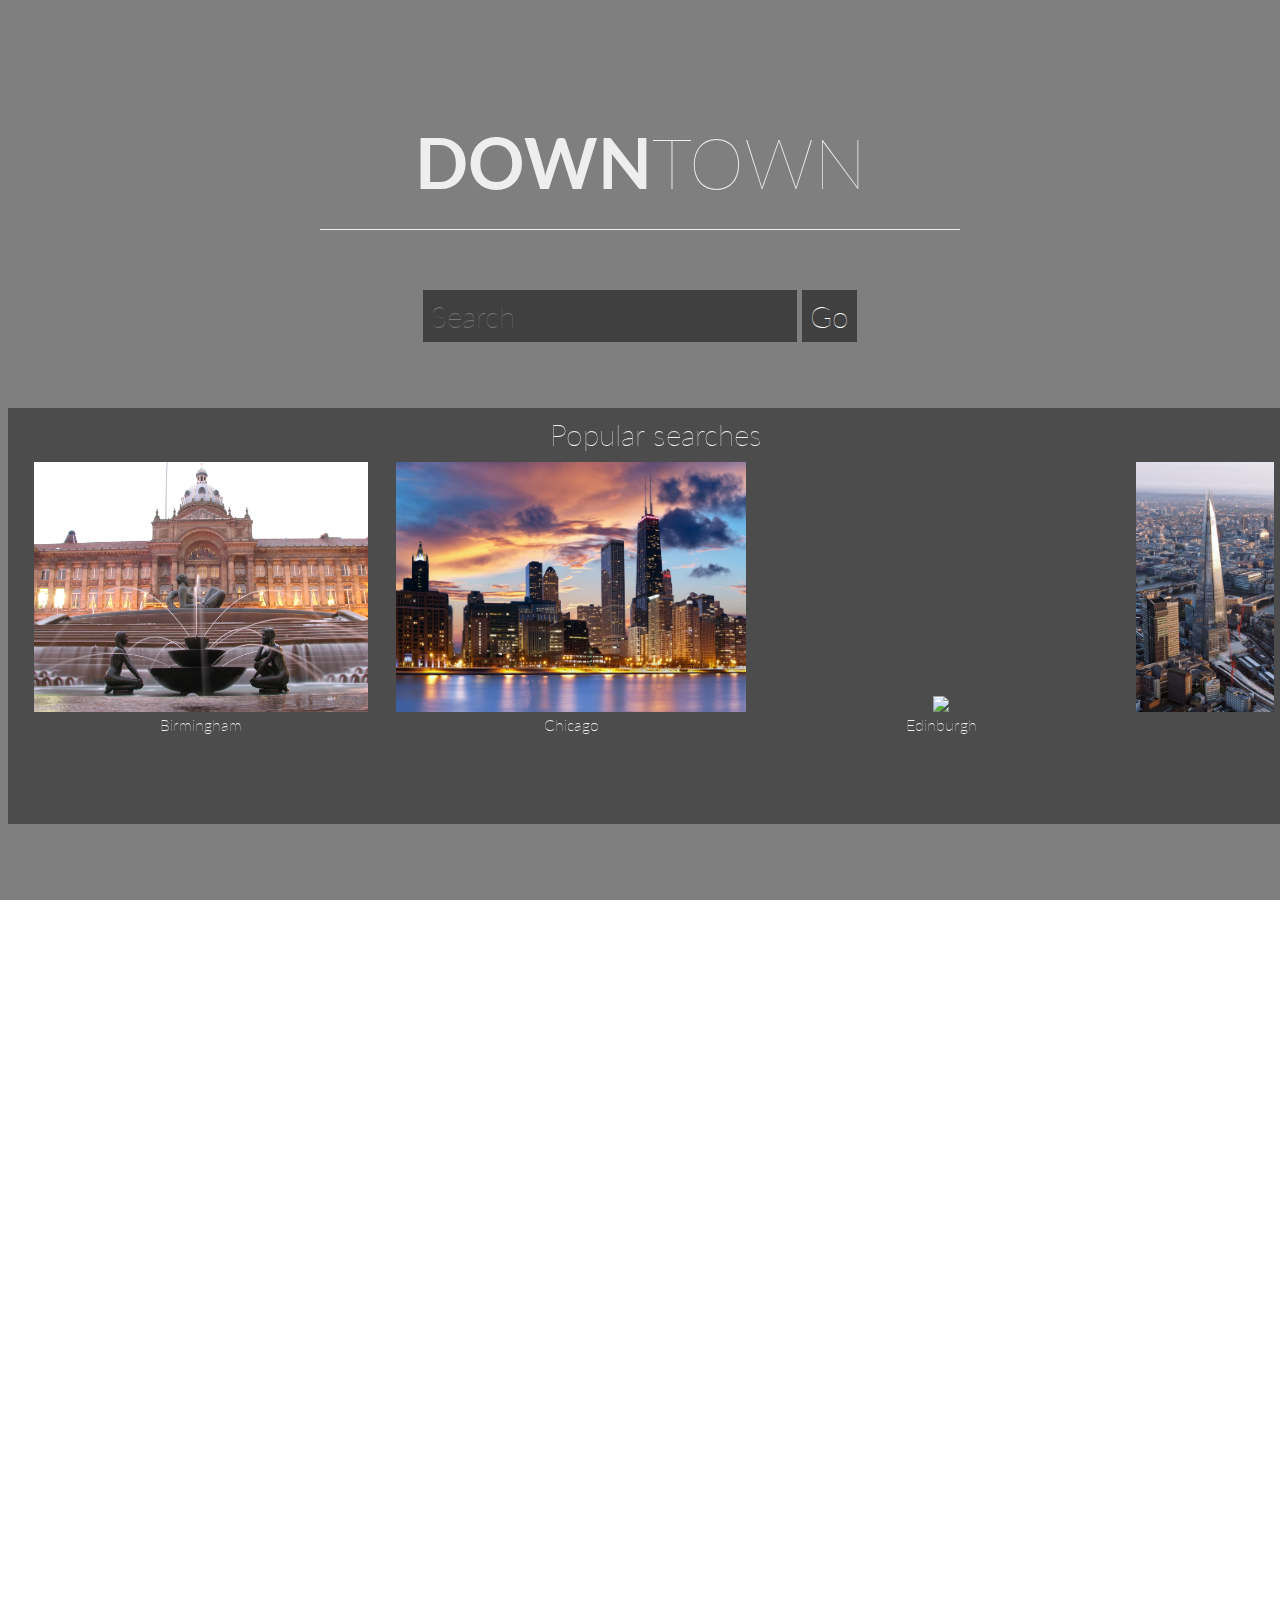
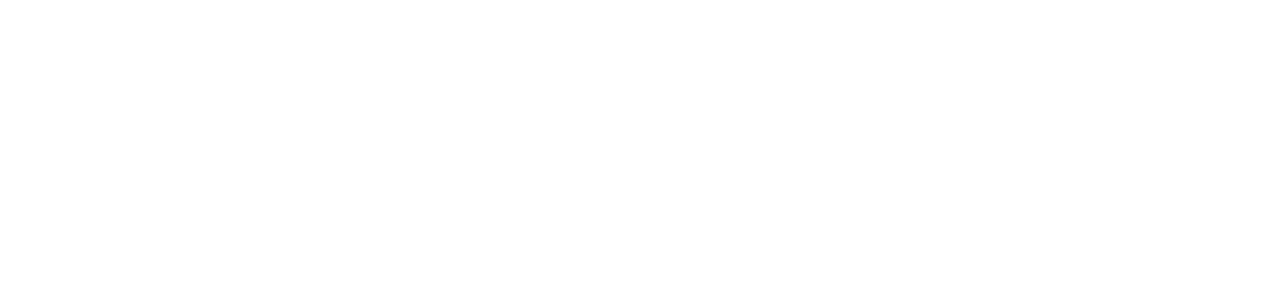
==== index.html @ 3a570801 "Initial upload" ====
<!DOCTYPE html>
<html>
	<head>
		<link href='http://fonts.googleapis.com/css?family=Lato:300' rel='stylesheet' type='text/css'>
		<link rel="stylesheet" href="css/font-awesome.min.css">
		<link rel="stylesheet" href="css/weather-icons.min.css">
		<link rel="stylesheet" type="text/css" href="css/index.css">
		<link rel="stylesheet" type="text/css" href="css/jquery-ui.min.css">
		<meta charset="UTF-8">
		<title>City Search</title>
	</head>
	<body>
		<div id='homepage'>
			<div class='headerdiv'>
				<h1 class='maintitle whitetext'><span style='font-weight:bold'>DOWN</span>TOWN</h1>
				<div class='searchbardiv'>
					<input placeholder='Search' class='mainsearch whitetext' type='text'>
					<button class='searchbutton button whitetext' type='button'>Go</button>
				</div>
			</div>
			<div class='darktile col3 popularsearchesdiv'>
				<h2 class='whitetext center'>Popular searches</h2>
				<ul style='margin-right:22px' id='popularsearches'></ul>
			</div>
			<div>
				<div class='backgroundimgdarkener'></div>
				<img id='homebackgroundimg' src='img/san fransisco.jpg'>
			</div>
		</div>
		<div id='resultspage' style='opacity:0'>
			<div id='toolbar'>

			</div>
			<div>
				<div class='backgroundimgdarkener'></div>
				<img id='searchbackgroundimg'>
			</div>
			<div class='container'>
				<img id='backbutton' class='button' src='img/icons/back_arrow-01.svg'>
				<div style='width:95%;display:inline-block'>
					<h1 class='whitetext' id='maincitytitle'></h1>
					<div class='searchbardiv subsearchbardiv'>
						<input placeholder='Search' class='mainsearch whitetext' type='text'>
						<button class='searchbutton button whitetext' type='button'>Go</button>
					</div>
				</div>
				<div class='darktile col1'>
					<i class="whitetext icon wi wi-umbrella"></i>
					<h2 class='whitetext'>Weather</h2>
					<div class='col21'>
						<i class="whitetext icon wi wi-thermometer"></i>
						<h3 class='whitetext' id='temp'></h3>
					</div>
					<div class='col21'>
						<i class="whitetext icon wi wi-thermometer"></i>
						<h3 class='whitetext' id='weather'></h3>
					</div>
					<div class='col3'>
						<ul id='longtermweather'></ul>
					</div>
				</div>
				<div class='darktile col2'>
					<div id='mapdiv'></div>
				</div>
				<div class='darktile col1'>
					<i class='whitetext headericon fa fa-map'></i>
					<h2 class='whitetext'>Distance</h2>
					<div class='col21'>
						<i class="whitetext icon wi wi-time-3"></i>
						<h3 class='whitetext' id='timedifference'></h3>
					</div>
					<div class='col21'>
						<i class="whitetext icon fa fa-road"></i>
						<h3 class='whitetext' id='distance'></h3>
					</div>
					<i class="whitetext icon fa fa-plane"></i>
					<h3 class='whitetext' id='timetofly'></h3>
				</div>
				<div class='darktile col3'>
					<h3 class='whitetext'><span id='numthingstodo'></span> things to do</h3><img src='img/mappin.png'>
					<ul id='thingstodo' class='inshadow'></ul>
				</div>
			</div>
		</div>
	</body>
	<script src='js/jquery-1.11.3.min.js'></script>
	<script src='js/jquery-ui.min.js'></script>
	<script src='js/papaparse.min.js'></script>
	<script src='js/moment.js'></script>
	<script src='js/index.js'></script>
</html>
---- css/weather-icons.min.css ----
/*!
 *  Weather Icons 1.3
 *  Updated November 30th, 2014
 *  Weather themed icons for Bootstrap
 *  ------------------------------------------------------------------------------
* Maintained at http://erikflowers.github.io/weather-icons
 *  http://twitter.com/Erik_UX
 *
 *  License
 *  ------------------------------------------------------------------------------
 *  - Fpmt licensed under SIL OFL 1.1 -
 *    http://scripts.sil.org/OFL
 *  - CSS and LESS are licensed under MIT License -
 *    http://opensource.org/licenses/mit-license.html
 *  - Documentation licensed under CC BY 3.0 -
 *    http://creativecommons.org/licenses/by/3.0/
 *  - Inspired by and works great as a companion with Font Awesome
 *    "Font Awesome by Dave Gandy - http://fontawesome.io"
 *
 *  Weather Icons Bootstrap Package Author - Erik Flowers - erik@helloerik.com
 *  ------------------------------------------------------------------------------
 *  Email: erik@helloerik.com
 *  Twitter: http://twitter.com/Erik_UX
 */@font-face{font-family:weathericons;src:url(../font/weathericons-regular-webfont.eot);src:url(../font/weathericons-regular-webfont.eot?#iefix) format('embedded-opentype'),url(../font/weathericons-regular-webfont.woff) format('woff'),url(../font/weathericons-regular-webfont.ttf) format('truetype'),url(../font/weathericons-regular-webfont.svg#weather_iconsregular) format('svg');font-weight:400;font-style:normal}.wi{display:inline-block;font-family:weathericons;font-style:normal;font-weight:400;line-height:1;-webkit-font-smoothing:antialiased;-moz-osx-font-smoothing:grayscale}.wi-day-cloudy-gusts:before{content:"\f000"}.wi-day-cloudy-windy:before{content:"\f001"}.wi-day-cloudy:before{content:"\f002"}.wi-day-fog:before{content:"\f003"}.wi-day-hail:before{content:"\f004"}.wi-day-lightning:before{content:"\f005"}.wi-day-rain-mix:before{content:"\f006"}.wi-day-rain-wind:before{content:"\f007"}.wi-day-rain:before{content:"\f008"}.wi-day-showers:before{content:"\f009"}.wi-day-snow:before{content:"\f00a"}.wi-day-sprinkle:before{content:"\f00b"}.wi-day-sunny-overcast:before{content:"\f00c"}.wi-day-sunny:before{content:"\f00d"}.wi-day-storm-showers:before{content:"\f00e"}.wi-day-thunderstorm:before{content:"\f010"}.wi-cloudy-gusts:before{content:"\f011"}.wi-cloudy-windy:before{content:"\f012"}.wi-cloudy:before{content:"\f013"}.wi-fog:before{content:"\f014"}.wi-hail:before{content:"\f015"}.wi-lightning:before{content:"\f016"}.wi-rain-mix:before{content:"\f017"}.wi-rain-wind:before{content:"\f018"}.wi-rain:before{content:"\f019"}.wi-showers:before{content:"\f01a"}.wi-snow:before{content:"\f01b"}.wi-sprinkle:before{content:"\f01c"}.wi-storm-showers:before{content:"\f01d"}.wi-thunderstorm:before{content:"\f01e"}.wi-windy:before{content:"\f021"}.wi-night-alt-cloudy-gusts:before{content:"\f022"}.wi-night-alt-cloudy-windy:before{content:"\f023"}.wi-night-alt-hail:before{content:"\f024"}.wi-night-alt-lightning:before{content:"\f025"}.wi-night-alt-rain-mix:before{content:"\f026"}.wi-night-alt-rain-wind:before{content:"\f027"}.wi-night-alt-rain:before{content:"\f028"}.wi-night-alt-showers:before{content:"\f029"}.wi-night-alt-snow:before{content:"\f02a"}.wi-night-alt-sprinkle:before{content:"\f02b"}.wi-night-alt-storm-showers:before{content:"\f02c"}.wi-night-alt-thunderstorm:before{content:"\f02d"}.wi-night-clear:before{content:"\f02e"}.wi-night-cloudy-gusts:before{content:"\f02f"}.wi-night-cloudy-windy:before{content:"\f030"}.wi-night-cloudy:before{content:"\f031"}.wi-night-hail:before{content:"\f032"}.wi-night-lightning:before{content:"\f033"}.wi-night-rain-mix:before{content:"\f034"}.wi-night-rain-wind:before{content:"\f035"}.wi-night-rain:before{content:"\f036"}.wi-night-showers:before{content:"\f037"}.wi-night-snow:before{content:"\f038"}.wi-night-sprinkle:before{content:"\f039"}.wi-night-storm-showers:before{content:"\f03a"}.wi-night-thunderstorm:before{content:"\f03b"}.wi-celsius:before{content:"\f03c"}.wi-cloud-down:before{content:"\f03d"}.wi-cloud-refresh:before{content:"\f03e"}.wi-cloud-up:before{content:"\f040"}.wi-cloud:before{content:"\f041"}.wi-degrees:before{content:"\f042"}.wi-down-left:before{content:"\f043"}.wi-down:before{content:"\f044"}.wi-fahrenheit:before{content:"\f045"}.wi-horizon-alt:before{content:"\f046"}.wi-horizon:before{content:"\f047"}.wi-left:before{content:"\f048"}.wi-lightning:before{content:"\f016"}.wi-night-fog:before{content:"\f04a"}.wi-refresh-alt:before{content:"\f04b"}.wi-refresh:before{content:"\f04c"}.wi-right:before{content:"\f04d"}.wi-sprinkles:before{content:"\f04e"}.wi-strong-wind:before{content:"\f050"}.wi-sunrise:before{content:"\f051"}.wi-sunset:before{content:"\f052"}.wi-thermometer-exterior:before{content:"\f053"}.wi-thermometer-internal:before{content:"\f054"}.wi-thermometer:before{content:"\f055"}.wi-tornado:before{content:"\f056"}.wi-up-right:before{content:"\f057"}.wi-up:before{content:"\f058"}.wi-wind-west:before{content:"\f059"}.wi-wind-south-west:before{content:"\f05a"}.wi-wind-south-east:before{content:"\f05b"}.wi-wind-south:before{content:"\f05c"}.wi-wind-north-west:before{content:"\f05d"}.wi-wind-north-east:before{content:"\f05e"}.wi-wind-north:before{content:"\f060"}.wi-wind-east:before{content:"\f061"}.wi-smoke:before{content:"\f062"}.wi-dust:before{content:"\f063"}.wi-snow-wind:before{content:"\f064"}.wi-day-snow-wind:before{content:"\f065"}.wi-night-snow-wind:before{content:"\f066"}.wi-night-alt-snow-wind:before{content:"\f067"}.wi-day-sleet-storm:before{content:"\f068"}.wi-night-sleet-storm:before{content:"\f069"}.wi-night-alt-sleet-storm:before{content:"\f06a"}.wi-day-snow-thunderstorm:before{content:"\f06b"}.wi-night-snow-thunderstorm:before{content:"\f06c"}.wi-night-alt-snow-thunderstorm:before{content:"\f06d"}.wi-solar-eclipse:before{content:"\f06e"}.wi-lunar-eclipse:before{content:"\f070"}.wi-meteor:before{content:"\f071"}.wi-hot:before{content:"\f072"}.wi-hurricane:before{content:"\f073"}.wi-smog:before{content:"\f074"}.wi-alien:before{content:"\f075"}.wi-snowflake-cold:before{content:"\f076"}.wi-stars:before{content:"\f077"}.wi-night-partly-cloudy:before{content:"\f083"}.wi-umbrella:before{content:"\f084"}.wi-day-windy:before{content:"\f085"}.wi-night-alt-cloudy:before{content:"\f086"}.wi-up-left:before{content:"\f087"}.wi-down-right:before{content:"\f088"}.wi-time-12:before{content:"\f089"}.wi-time-1:before{content:"\f08a"}.wi-time-2:before{content:"\f08b"}.wi-time-3:before{content:"\f08c"}.wi-time-4:before{content:"\f08d"}.wi-time-5:before{content:"\f08e"}.wi-time-6:before{content:"\f08f"}.wi-time-7:before{content:"\f090"}.wi-time-8:before{content:"\f091"}.wi-time-9:before{content:"\f092"}.wi-time-10:before{content:"\f093"}.wi-time-11:before{content:"\f094"}.wi-day-sleet:before{content:"\f0b2"}.wi-night-sleet:before{content:"\f0b3"}.wi-night-alt-sleet:before{content:"\f0b4"}.wi-sleet:before{content:"\f0b5"}.wi-day-haze:before{content:"\f0b6"}.wi-beafort-0:before{content:"\f0b7"}.wi-beafort-1:before{content:"\f0b8"}.wi-beafort-2:before{content:"\f0b9"}.wi-beafort-3:before{content:"\f0ba"}.wi-beafort-4:before{content:"\f0bb"}.wi-beafort-5:before{content:"\f0bc"}.wi-beafort-6:before{content:"\f0bd"}.wi-beafort-7:before{content:"\f0be"}.wi-beafort-8:before{content:"\f0bf"}.wi-beafort-9:before{content:"\f0c0"}.wi-beafort-10:before{content:"\f0c1"}.wi-beafort-11:before{content:"\f0c2"}.wi-beafort-12:before{content:"\f0c3"}.wi-wind-default:before{content:"\f0b1"}.wi-wind-default._0-deg{-webkit-transform:rotate(0deg);-moz-transform:rotate(0deg);-ms-transform:rotate(0deg);-o-transform:rotate(0deg);transform:rotate(0deg)}.wi-wind-default._15-deg{-webkit-transform:rotate(15deg);-moz-transform:rotate(15deg);-ms-transform:rotate(15deg);-o-transform:rotate(15deg);transform:rotate(15deg)}.wi-wind-default._30-deg{-webkit-transform:rotate(30deg);-moz-transform:rotate(30deg);-ms-transform:rotate(30deg);-o-transform:rotate(30deg);transform:rotate(30deg)}.wi-wind-default._45-deg{-webkit-transform:rotate(45deg);-moz-transform:rotate(45deg);-ms-transform:rotate(45deg);-o-transform:rotate(45deg);transform:rotate(45deg)}.wi-wind-default._60-deg{-webkit-transform:rotate(60deg);-moz-transform:rotate(60deg);-ms-transform:rotate(60deg);-o-transform:rotate(60deg);transform:rotate(60deg)}.wi-wind-default._75-deg{-webkit-transform:rotate(75deg);-moz-transform:rotate(75deg);-ms-transform:rotate(75deg);-o-transform:rotate(75deg);transform:rotate(75deg)}.wi-wind-default._90-deg{-webkit-transform:rotate(90deg);-moz-transform:rotate(90deg);-ms-transform:rotate(90deg);-o-transform:rotate(90deg);transform:rotate(90deg)}.wi-wind-default._105-deg{-webkit-transform:rotate(105deg);-moz-transform:rotate(105deg);-ms-transform:rotate(105deg);-o-transform:rotate(105deg);transform:rotate(105deg)}.wi-wind-default._120-deg{-webkit-transform:rotate(120deg);-moz-transform:rotate(120deg);-ms-transform:rotate(120deg);-o-transform:rotate(120deg);transform:rotate(120deg)}.wi-wind-default._135-deg{-webkit-transform:rotate(135deg);-moz-transform:rotate(135deg);-ms-transform:rotate(135deg);-o-transform:rotate(135deg);transform:rotate(135deg)}.wi-wind-default._150-deg{-webkit-transform:rotate(150deg);-moz-transform:rotate(150deg);-ms-transform:rotate(150deg);-o-transform:rotate(150deg);transform:rotate(150deg)}.wi-wind-default._165-deg{-webkit-transform:rotate(165deg);-moz-transform:rotate(165deg);-ms-transform:rotate(165deg);-o-transform:rotate(165deg);transform:rotate(165deg)}.wi-wind-default._180-deg{-webkit-transform:rotate(180deg);-moz-transform:rotate(180deg);-ms-transform:rotate(180deg);-o-transform:rotate(180deg);transform:rotate(180deg)}.wi-wind-default._195-deg{-webkit-transform:rotate(195deg);-moz-transform:rotate(195deg);-ms-transform:rotate(195deg);-o-transform:rotate(195deg);transform:rotate(195deg)}.wi-wind-default._210-deg{-webkit-transform:rotate(210deg);-moz-transform:rotate(210deg);-ms-transform:rotate(210deg);-o-transform:rotate(210deg);transform:rotate(210deg)}.wi-wind-default._225-deg{-webkit-transform:rotate(225deg);-moz-transform:rotate(225deg);-ms-transform:rotate(225deg);-o-transform:rotate(225deg);transform:rotate(225deg)}.wi-wind-default._240-deg{-webkit-transform:rotate(240deg);-moz-transform:rotate(240deg);-ms-transform:rotate(240deg);-o-transform:rotate(240deg);transform:rotate(240deg)}.wi-wind-default._255-deg{-webkit-transform:rotate(255deg);-moz-transform:rotate(255deg);-ms-transform:rotate(255deg);-o-transform:rotate(255deg);transform:rotate(255deg)}.wi-wind-default._270-deg{-webkit-transform:rotate(270deg);-moz-transform:rotate(270deg);-ms-transform:rotate(270deg);-o-transform:rotate(270deg);transform:rotate(270deg)}.wi-wind-default._285-deg{-webkit-transform:rotate(295deg);-moz-transform:rotate(295deg);-ms-transform:rotate(295deg);-o-transform:rotate(295deg);transform:rotate(295deg)}.wi-wind-default._300-deg{-webkit-transform:rotate(300deg);-moz-transform:rotate(300deg);-ms-transform:rotate(300deg);-o-transform:rotate(300deg);transform:rotate(300deg)}.wi-wind-default._315-deg{-webkit-transform:rotate(315deg);-moz-transform:rotate(315deg);-ms-transform:rotate(315deg);-o-transform:rotate(315deg);transform:rotate(315deg)}.wi-wind-default._330-deg{-webkit-transform:rotate(330deg);-moz-transform:rotate(330deg);-ms-transform:rotate(330deg);-o-transform:rotate(330deg);transform:rotate(330deg)}.wi-wind-default._345-deg{-webkit-transform:rotate(345deg);-moz-transform:rotate(345deg);-ms-transform:rotate(345deg);-o-transform:rotate(345deg);transform:rotate(345deg)}.wi-moon-new:before{content:"\f095"}.wi-moon-waxing-cresent-1:before{content:"\f096"}.wi-moon-waxing-cresent-2:before{content:"\f097"}.wi-moon-waxing-cresent-3:before{content:"\f098"}.wi-moon-waxing-cresent-4:before{content:"\f099"}.wi-moon-waxing-cresent-5:before{content:"\f09a"}.wi-moon-waxing-cresent-6:before{content:"\f09b"}.wi-moon-first-quarter:before{content:"\f09c"}.wi-moon-waxing-gibbous-1:before{content:"\f09d"}.wi-moon-waxing-gibbous-2:before{content:"\f09e"}.wi-moon-waxing-gibbous-3:before{content:"\f09f"}.wi-moon-waxing-gibbous-4:before{content:"\f0a0"}.wi-moon-waxing-gibbous-5:before{content:"\f0a1"}.wi-moon-waxing-gibbous-6:before{content:"\f0a2"}.wi-moon-full:before{content:"\f0a3"}.wi-moon-waning-gibbous-1:before{content:"\f0a4"}.wi-moon-waning-gibbous-2:before{content:"\f0a5"}.wi-moon-waning-gibbous-3:before{content:"\f0a6"}.wi-moon-waning-gibbous-4:before{content:"\f0a7"}.wi-moon-waning-gibbous-5:before{content:"\f0a8"}.wi-moon-waning-gibbous-6:before{content:"\f0a9"}.wi-moon-3rd-quarter:before{content:"\f0aa"}.wi-moon-waning-crescent-1:before{content:"\f0ab"}.wi-moon-waning-crescent-2:before{content:"\f0ac"}.wi-moon-waning-crescent-3:before{content:"\f0ad"}.wi-moon-waning-crescent-4:before{content:"\f0ae"}.wi-moon-waning-crescent-5:before{content:"\f0af"}.wi-moon-waning-crescent-6:before{content:"\f0b0"}
---- css/index.css ----
@font-face {
    font-family: roboto;
    src: url(fonts/Roboto-Regular.ttf);
}

@font-face {
    font-family: roboto_thin;
    src: url(fonts/Roboto-Thin.ttf);
}

* {
    font-family: 'Lato';
    font-weight: 100;
    padding: 0px;
    margin: 0px;
  }

body{
	overflow-x: hidden;
	overflow-y: hidden;
}h2{
	font-size: 30px;
}h3{
	font-size: 25px;
}

/*body,ul{
	*zoom:1;
}
body:before,body:after,ul:before,ul:after{
	content:"";
	display:table;
}
body:after,ul:after{
	clear:both;
}*/

.col1,.col2,.col3,.col21{
	float:left;
	text-align: center;
}

.col1{
	width: 32%;
}
.col2{
	width: 63%;
}
.col3{
	width: 100%;
	height: auto;
}

.col21{
	width: 50%;
}


#homepage{
	z-index: 0;
}
.headerdiv{
	z-index: 3;
	position:absolute;
	width: 50%;
	margin: 0 25%;
}
.whitetext{
	color:#eee;
}
.center{
	text-align: center;
}
.button:hover{
	cursor: pointer;
}
	.maintitle,#maincitytitle{
		text-align: center;
		font-size: 50px;
		margin: 10px 0 30px 0;
		border-bottom: 1px solid;
		padding-bottom: 25px;
	}
	.maintitle{
		font-size: 70px;
		margin: 120px 0 60px 0;
	}

	.searchbardiv{
		display: block;
		text-align: center;
	}
		.subsearchbardiv{
			position: absolute;
			top: 40px;
			right: 10px;
		}
		.mainsearch,.searchbutton{
			display: inline-block;
			font-size: 30px;
			padding: 8px;
			background-color: rgba(1,1,1,0.5);
			color:white;
			border: none;
		}
		.imgclick:hover{
			cursor: pointer;
		}
		#backbutton{
			height:55px;
			margin:20px 0;
		}

#resultspage{
	position: absolute;
	top:0;
	z-index: 1;
}
	#toolbar{
		position:absolute;
	}
	#searchbackgroundimg,#homebackgroundimg{
		position:relative;
		width: 106%;
		top: -10px;
		left: -3%;
		-webkit-filter: blur(5px);
		  -moz-filter: blur(5px);
		  -o-filter: blur(5px);
		  -ms-filter: blur(5px);
		  filter: blur(5px);
	}
		.backgroundimgdarkener{
			background-color: black;
			opacity: 0.5;
			height: 100%;
			width: 100%;
			position: absolute;
			z-index: 1;
		}

	.container{
		position: absolute;
		top:0;
		width: 95%;
		margin: 0 2.5%;
		z-index: 2;
	}
		.darktile{
			background-color: rgba(1,1,1,0.4);
			margin: 8px;
			padding: 8px;
			height: 400px;
		}
		.inshadow{
			box-shadow: ;
		}
		.icon{
			font-size: 55px;
			margin-top: 20px;
		}
		.shorticon{
			margin-top: 10px;
		}
		.headericon{
			font-size: 60px;
			margin: 10px 0;
		}
		#thingstodo,#popularsearches,#longtermweather{
			overflow-x: auto;
			white-space: nowrap;
		}
		#longtermweather{
			margin-top: 20px;
		}
		.popularsearchesdiv{
			position:absolute;
			top: 400px;
			z-index: 3;
		}
			.thingtodo,.weatherelement{
				display: inline-block;
			    overflow: hidden;
			    text-overflow: ellipsis;
			    -o-text-overflow: ellipsis;
			    white-space: nowrap;
			    width: 350px;
			    margin: 10px 10px 0;
			    text-align: center;
			}
			.weatherelement{
				width: auto;
			}
				.thingtodo img{
					height: 250px;
				}
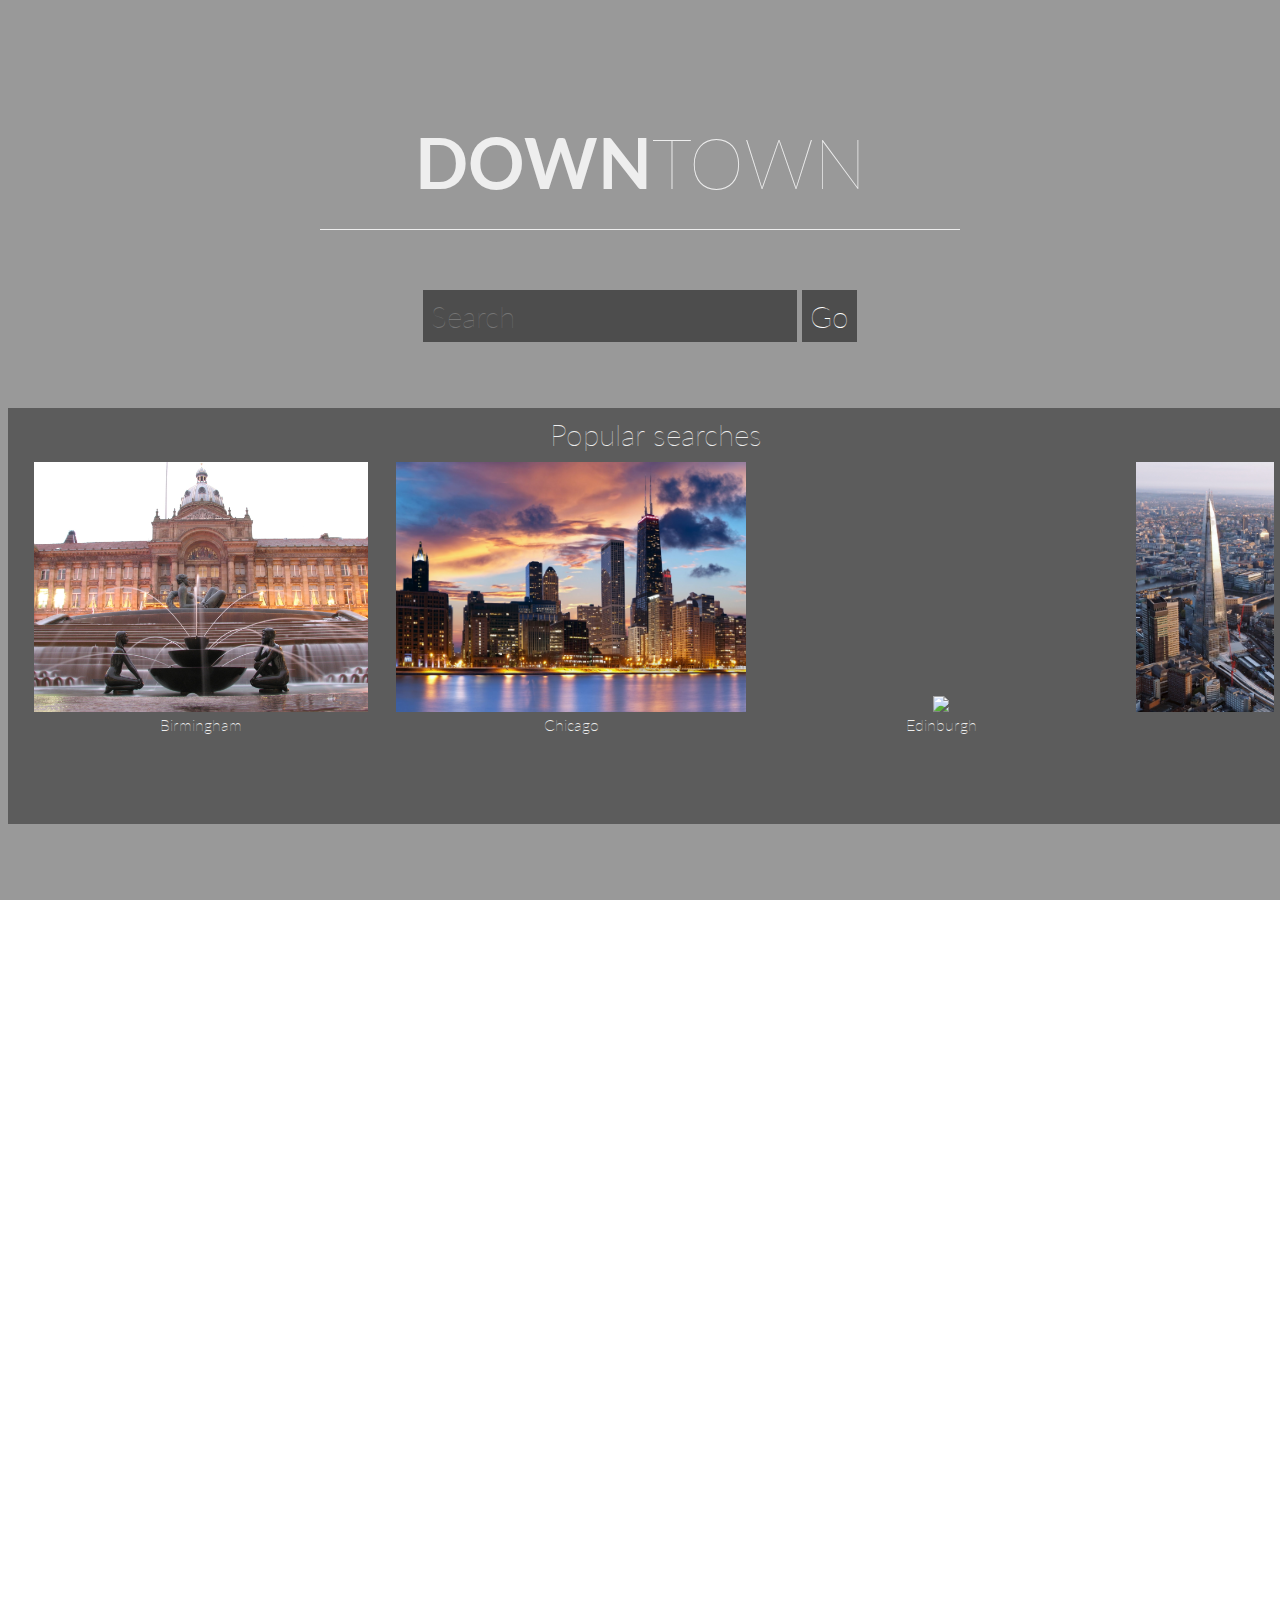
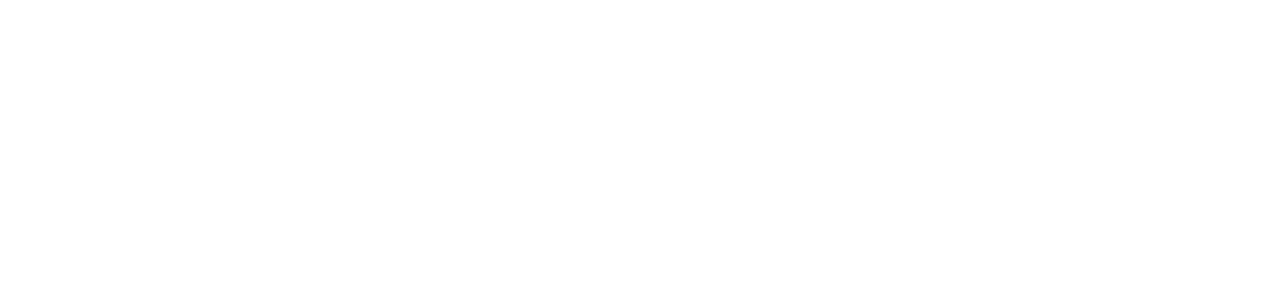
==== commit 4321e25f: "more changes" ====
--- a/index.html
+++ b/index.html
@@ -77,7 +77,7 @@
 					<h3 class='whitetext' id='timetofly'></h3>
 				</div>
 				<div class='darktile col3'>
-					<h3 class='whitetext'><span id='numthingstodo'></span> things to do</h3><img src='img/mappin.png'>
+					<h3 class='whitetext'><span id='numthingstodo'></span> things to do</h3>
 					<ul id='thingstodo' class='inshadow'></ul>
 				</div>
 			</div>
--- a/css/index.css
+++ b/css/index.css
@@ -132,7 +132,7 @@
 	}
 		.backgroundimgdarkener{
 			background-color: black;
-			opacity: 0.5;
+			opacity: 0.4;
 			height: 100%;
 			width: 100%;
 			position: absolute;
